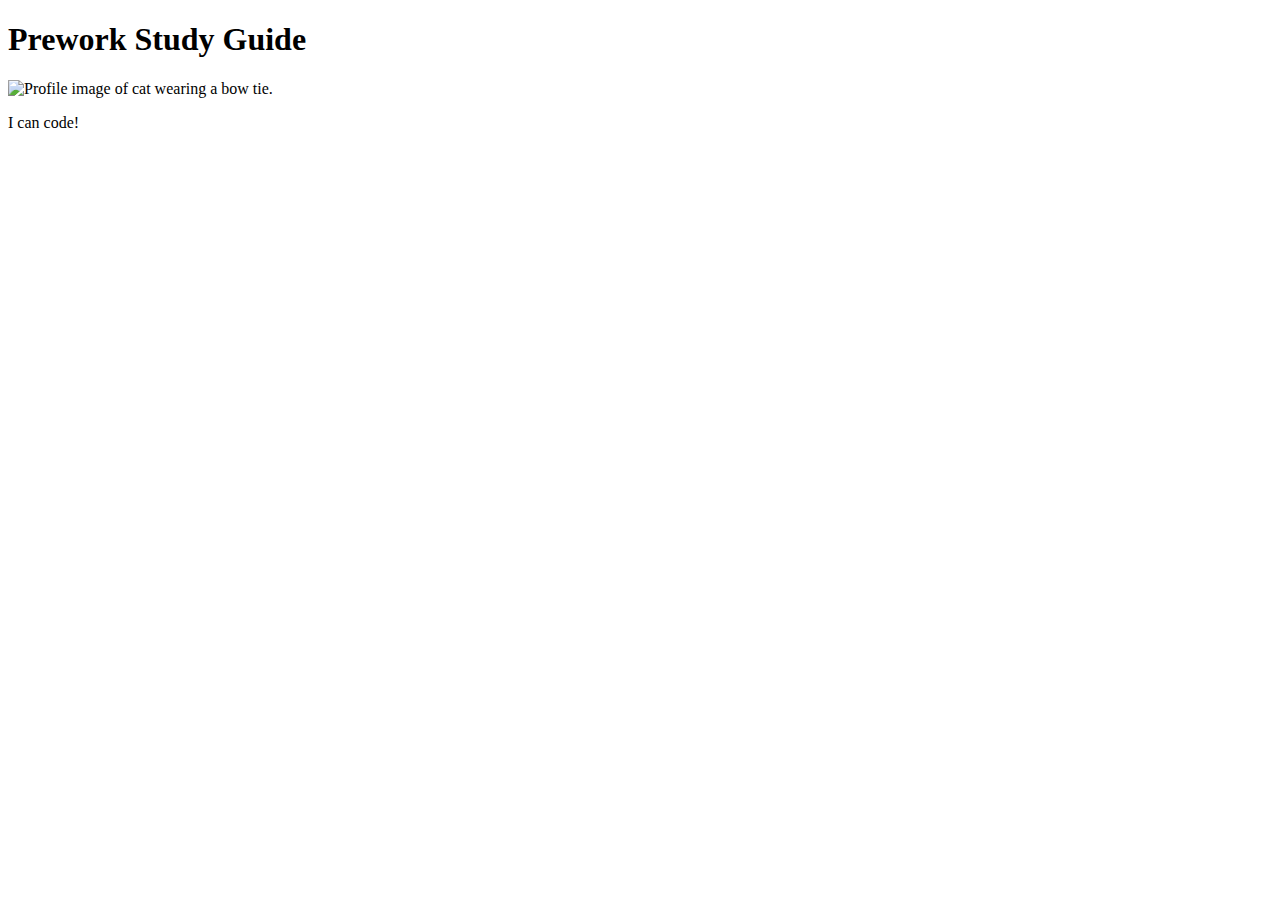
==== index.html @ f39b59bf "Add files via upload" ====
<!DOCTYPE html>
<html lang="en">
  <head>
    <meta charset="UTF-8" />
    <meta http-equiv="X-UA-Compatible" content="IE=edge" />
    <meta name="viewport" content="width=device-width, initial-scale=1.0" />
    <title>Prework Study Guide</title>
  </head>
  <body>
    <header id="top">
      <h1>Prework Study Guide</h1>
      <img src="./assets/bowtie-cat.png" alt="Profile image of cat wearing a bow tie." />
    </header>
    <main>
      <!-- Student code goes here -->
    </main>

    <footer>
      <p>I can code!</p>
    </footer>
  </body>
</html>
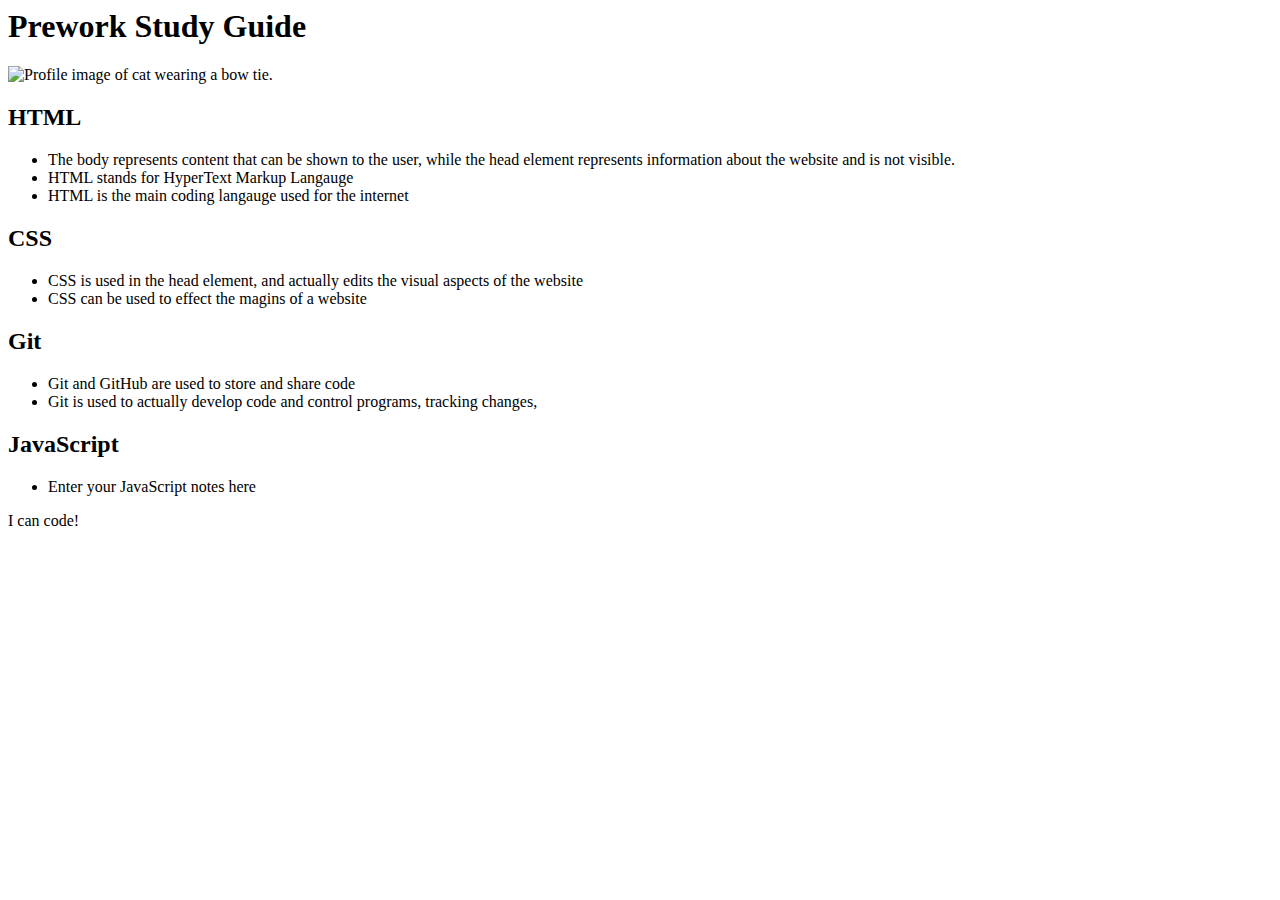
==== commit b594fcba: "Add files via upload" ====
--- a/index.html
+++ b/index.html
@@ -1,22 +1,54 @@
-<!DOCTYPE html>
-<html lang="en">
-  <head>
-    <meta charset="UTF-8" />
-    <meta http-equiv="X-UA-Compatible" content="IE=edge" />
-    <meta name="viewport" content="width=device-width, initial-scale=1.0" />
-    <title>Prework Study Guide</title>
-  </head>
+<head>
+  <meta charset="UTF-8" />
+  <meta http-equiv="X-UA-Compatible" content="IE=edge" />
+  <meta name="viewport" content="width=device-width, initial-scale=1.0" />
+  <link rel="stylesheet" href="./assets/style.css">
+  <title>Prework Study Guide</title>
+</head>
   <body>
     <header id="top">
       <h1>Prework Study Guide</h1>
-      <img src="./assets/bowtie-cat.png" alt="Profile image of cat wearing a bow tie." />
+      <img
+        src="./assets/bowtie-cat.png"
+        alt="Profile image of cat wearing a bow tie."
+      />
     </header>
     <main>
-      <!-- Student code goes here -->
+      <section class="card" id="html-section">
+        <h2>HTML</h2>
+        <ul>
+          <li>The body represents content that can be shown to the user, while the head element represents information about the website and is not visible. </li>
+          <li>HTML stands for HyperText Markup Langauge</li>
+          <li>HTML is the main coding langauge used for the internet</li>
+        </ul>
+      </section>
+      <section class="card" id="css-section">
+        <h2>CSS</h2>
+        <ul>
+          <li>CSS is used in the head element, and actually edits the visual aspects of the website</li>
+          <li>CSS can be used to effect the magins of a website</li>
+        </ul>
+      </section>
+   
+      <section class="card" id="git-section">
+        <h2>Git</h2>
+        <ul>
+          <li>Git and GitHub are used to store and share code</li>
+          <li>Git is used to actually develop code and control programs, tracking changes, </li>
+        </ul>
+      </section>
+   
+      <section class="card" id="javascript-section">
+        <h2>JavaScript</h2>
+        <ul>
+          <li>Enter your JavaScript notes here</li>
+        </ul>
+      </section>
     </main>
 
     <footer>
       <p>I can code!</p>
     </footer>
+    <script src="./assets/script.js"></script>
   </body>
-</html>
+</html>